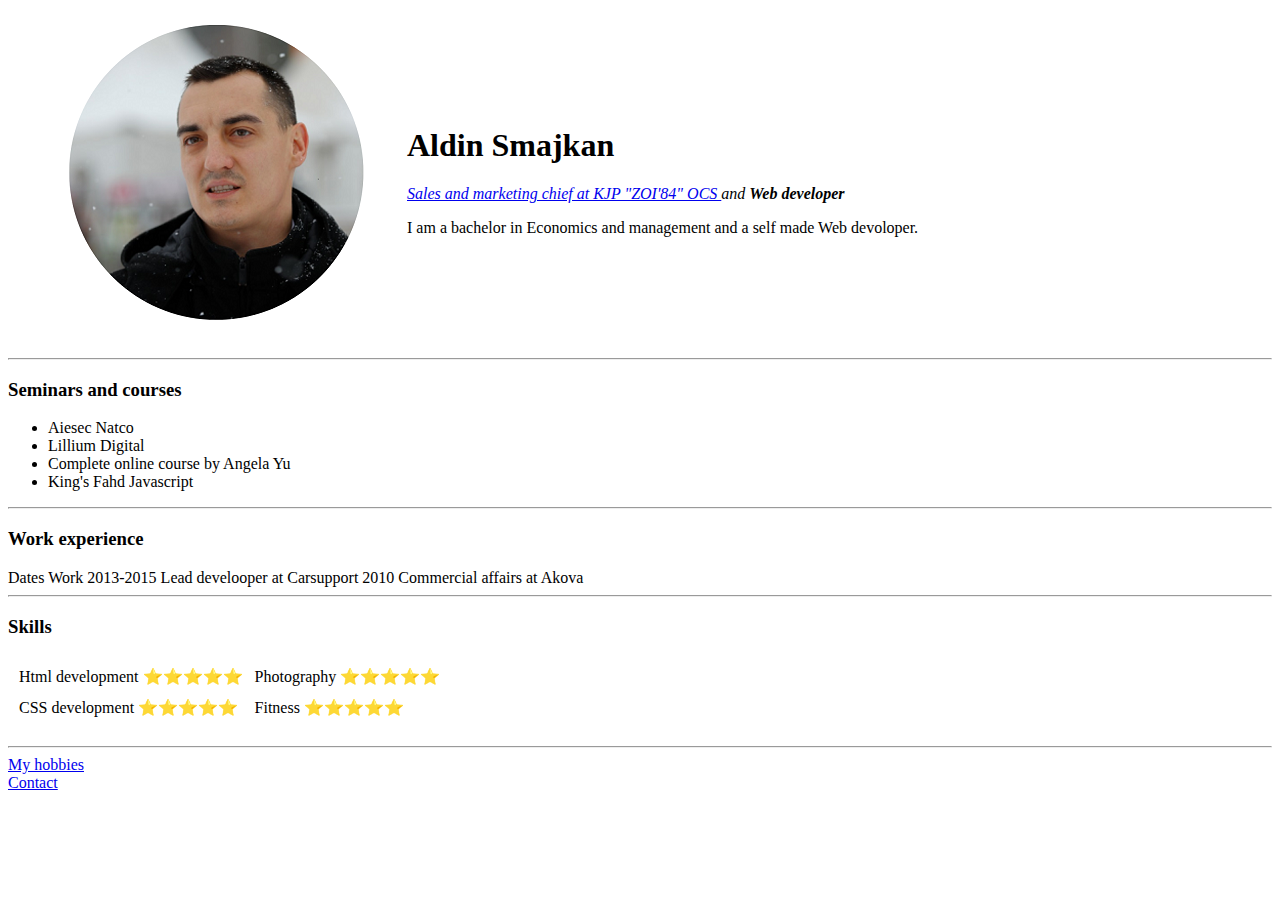
==== index.html @ 07b23452 "Add initial CV files" ====
<!DOCTYPE html>
<html lang="en" dir="ltr">

<head>
  <meta charset="utf-8">
  <title>Aldin's Personal Site</title>
</head>

<body>
  <table cellspacing="10">
    <tr>
      <td>  <img src="profilna.png" alt="Aldin's profile picture"></td>
      <td>  <h1>Aldin Smajkan</h1>
        <p><em><a href="https://www.zoi84.ba/">Sales and marketing chief at KJP "ZOI'84" OCS </a> and <strong>Web developer</strong></em></p>
        <p>I am a bachelor in Economics and management and a self made Web devoloper.</p></td>
    </tr>
  </table>
  <hr>
   <h3>Seminars and courses</h3>
   <ul>
     <li>Aiesec Natco</li>
     <li>Lillium Digital</li>
     <li>Complete online course by Angela Yu</li>
     <li>King's Fahd Javascript</li>
   </ul>
   <hr>
   <h3>Work experience</h3>
<table=cellspacing="10">
  <thead>
    <tr>
      <th>Dates</th>
      <th>Work</th>
    </tr>
  </thead>
  <tbody>
    <tr>
      <td>2013-2015</td>
      <td>Lead develooper at Carsupport</td>
    </tr>
    <tr>
      <td>2010</td>
      <td>Commercial affairs at Akova</td>
    </tr>
  </tbody>
</table>
<hr>
<h3>Skills</h3>
<table cellspacing="10">
  <tr> <td> Html development ⭐⭐⭐⭐⭐</td>
    <td> Photography ⭐⭐⭐⭐⭐</td>
  </tr>
  <td> CSS development ⭐⭐⭐⭐⭐</td>
  <td> Fitness ⭐⭐⭐⭐⭐</td>
  <tr>
  </tr>
</table>
<hr>
<a href="hobbies.html">My hobbies</a>
<br>
<a href="contact.html">Contact</a>
</body>
</html>
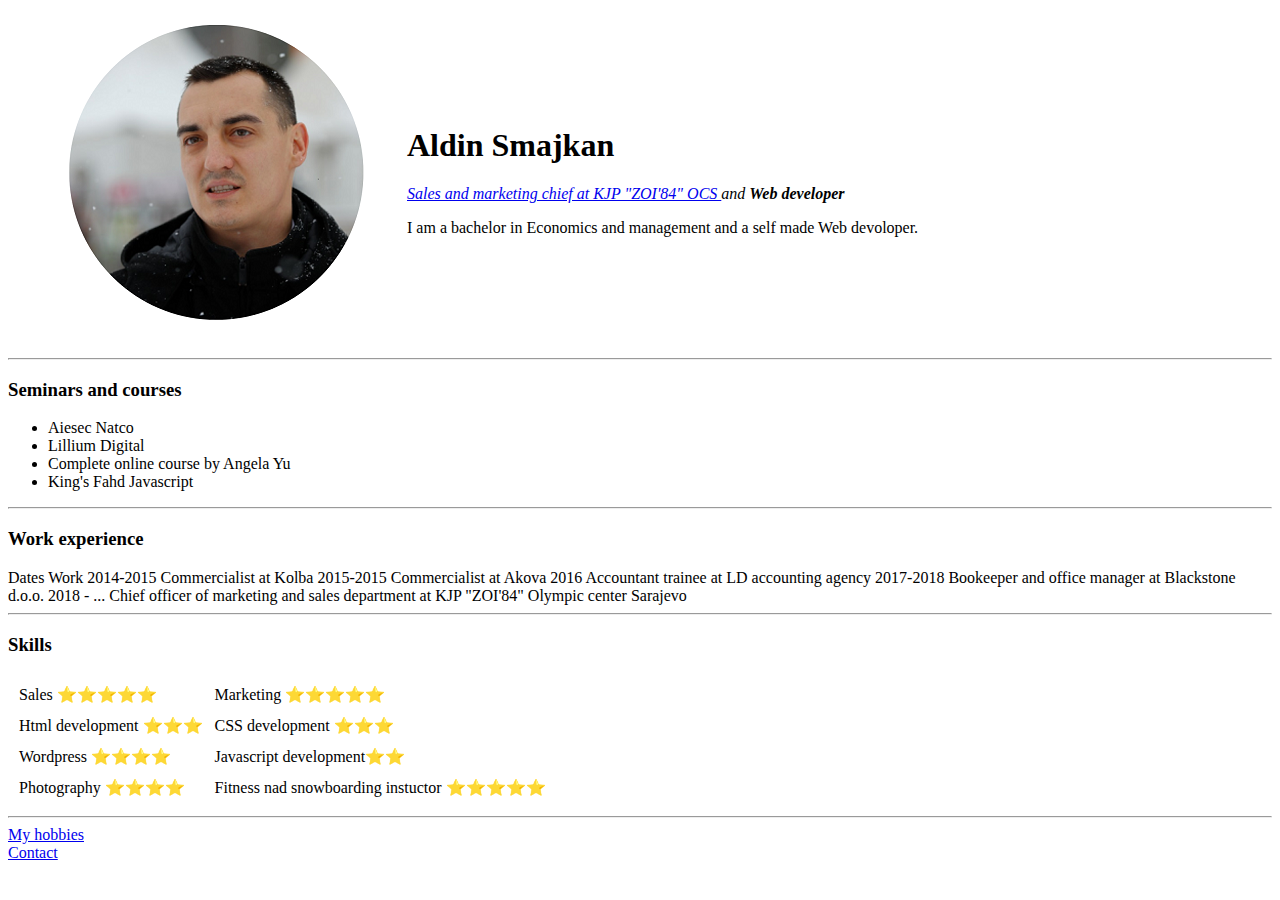
==== commit 24e274af: "Update index.html" ====
--- a/index.html
+++ b/index.html
@@ -34,24 +34,45 @@
   </thead>
   <tbody>
     <tr>
-      <td>2013-2015</td>
-      <td>Lead develooper at Carsupport</td>
+      <td>2014-2015</td>
+      <td>Commercialist at Kolba</td>
+    </tr>
+     <tr>
+      <td>2015-2015</td>
+      <td>Commercialist at Akova</td>
     </tr>
     <tr>
-      <td>2010</td>
-      <td>Commercial affairs at Akova</td>
+      <td>2016</td>
+      <td>Accountant trainee at LD accounting agency</td>
+    </tr>
+     </tr>
+    <tr>
+      <td>2017-2018</td>
+      <td>Bookeeper and office manager at Blackstone d.o.o.</td>
+    </tr>
+   </tr>
+    <tr>
+      <td>2018 - ...</td>
+      <td>Chief officer of marketing and sales department at KJP "ZOI'84" Olympic center Sarajevo</td>
     </tr>
   </tbody>
 </table>
 <hr>
 <h3>Skills</h3>
 <table cellspacing="10">
-  <tr> <td> Html development ⭐⭐⭐⭐⭐</td>
-    <td> Photography ⭐⭐⭐⭐⭐</td>
+  <tr> <td> Sales ⭐⭐⭐⭐⭐</td>
+    <td> Marketing ⭐⭐⭐⭐⭐</td>
   </tr>
-  <td> CSS development ⭐⭐⭐⭐⭐</td>
-  <td> Fitness ⭐⭐⭐⭐⭐</td>
+  <tr> <td> Html development ⭐⭐⭐</td>
+    <td> CSS development ⭐⭐⭐</td>
+  </tr>
+  <tr> 
+  <td> Wordpress ⭐⭐⭐⭐</td>
+  <td> Javascript development⭐⭐</td>
+    </tr>
   <tr>
+   <td> Photography ⭐⭐⭐⭐</td>
+  <td> Fitness nad snowboarding instuctor ⭐⭐⭐⭐⭐</td>
   </tr>
 </table>
 <hr>
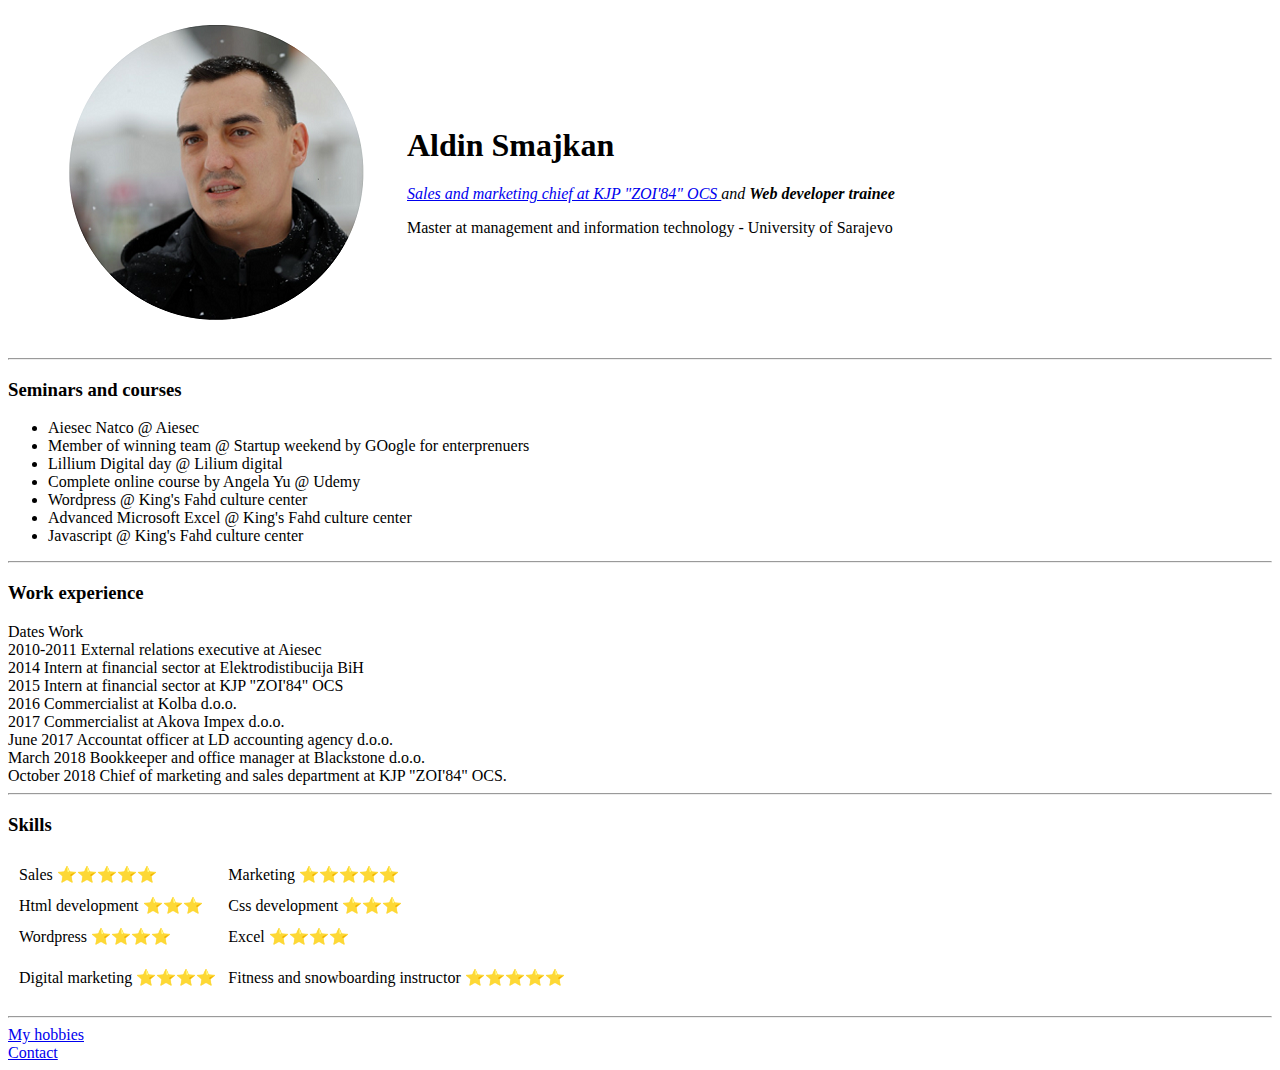
==== commit 40461a5b: "Add files via upload" ====
--- a/index.html
+++ b/index.html
@@ -11,50 +11,63 @@
     <tr>
       <td>  <img src="profilna.png" alt="Aldin's profile picture"></td>
       <td>  <h1>Aldin Smajkan</h1>
-        <p><em><a href="https://www.zoi84.ba/">Sales and marketing chief at KJP "ZOI'84" OCS </a> and <strong>Web developer</strong></em></p>
-        <p>I am a bachelor in Economics and management and a self made Web devoloper.</p></td>
+        <p><em><a href="https://www.zoi84.ba/">Sales and marketing chief at KJP "ZOI'84" OCS </a> and <strong>Web developer trainee</strong></em></p>
+        <p> Master at management and information technology - University of Sarajevo</p></td>
     </tr>
   </table>
   <hr>
    <h3>Seminars and courses</h3>
    <ul>
-     <li>Aiesec Natco</li>
-     <li>Lillium Digital</li>
-     <li>Complete online course by Angela Yu</li>
-     <li>King's Fahd Javascript</li>
+     <li>Aiesec Natco @ Aiesec</li>
+      <li> Member of winning team  @ Startup weekend by GOogle for enterprenuers</li>
+     <li>Lillium Digital day @ Lilium digital</li>
+     <li>Complete online course by Angela Yu @ Udemy</li>
+     <li>Wordpress @ King's Fahd culture center</li>
+      <li> Advanced Microsoft Excel @ King's Fahd culture center</li>
+      <li>Javascript @ King's Fahd culture center</li>
    </ul>
    <hr>
    <h3>Work experience</h3>
 <table=cellspacing="10">
   <thead>
     <tr>
-      <th>Dates</th>
+      <th>Dates</th> 
       <th>Work</th>
-    </tr>
+    </tr><br>
   </thead>
   <tbody>
     <tr>
-      <td>2014-2015</td>
-      <td>Commercialist at Kolba</td>
-    </tr>
-     <tr>
-      <td>2015-2015</td>
-      <td>Commercialist at Akova</td>
-    </tr>
+      <td>2010-2011</td>
+      <td>External relations executive at Aiesec</td>
+    </tr><br>
+    <tr>
+      <td>2014</td>
+      <td>Intern at financial sector at Elektrodistibucija BiH</td>
+    </tr><br>
+    <tr>
+      <td>2015</td>
+      <td>Intern at financial sector at KJP "ZOI'84" OCS</td>
+    </tr><br>
     <tr>
       <td>2016</td>
-      <td>Accountant trainee at LD accounting agency</td>
-    </tr>
-     </tr>
+      <td>Commercialist at Kolba d.o.o.</td>
+    </tr><br>
     <tr>
-      <td>2017-2018</td>
-      <td>Bookeeper and office manager at Blackstone d.o.o.</td>
-    </tr>
-   </tr>
+      <td>2017</td>
+      <td>Commercialist at Akova Impex d.o.o.</td>
+    </tr><br>
     <tr>
-      <td>2018 - ...</td>
-      <td>Chief officer of marketing and sales department at KJP "ZOI'84" Olympic center Sarajevo</td>
-    </tr>
+      <td>June 2017</td>
+      <td>Accountat officer at LD accounting agency d.o.o.</td>
+    </tr><br>
+    <tr>
+      <td>March 2018</td>
+      <td>Bookkeeper and office manager at Blackstone d.o.o.</td>
+    </tr><br>
+    <tr>
+      <td>October 2018</td>
+      <td>Chief of marketing and sales department at KJP "ZOI'84" OCS.</td>
+    </tr><br>
   </tbody>
 </table>
 <hr>
@@ -64,15 +77,15 @@
     <td> Marketing ⭐⭐⭐⭐⭐</td>
   </tr>
   <tr> <td> Html development ⭐⭐⭐</td>
-    <td> CSS development ⭐⭐⭐</td>
+    <td> Css development ⭐⭐⭐</td>
   </tr>
-  <tr> 
   <td> Wordpress ⭐⭐⭐⭐</td>
-  <td> Javascript development⭐⭐</td>
-    </tr>
+  <td> Excel ⭐⭐⭐⭐</td>
   <tr>
-   <td> Photography ⭐⭐⭐⭐</td>
-  <td> Fitness nad snowboarding instuctor ⭐⭐⭐⭐⭐</td>
+  </tr>
+  <td> Digital marketing ⭐⭐⭐⭐</td>
+  <td> Fitness and snowboarding instructor ⭐⭐⭐⭐⭐</td>
+  <tr>
   </tr>
 </table>
 <hr>
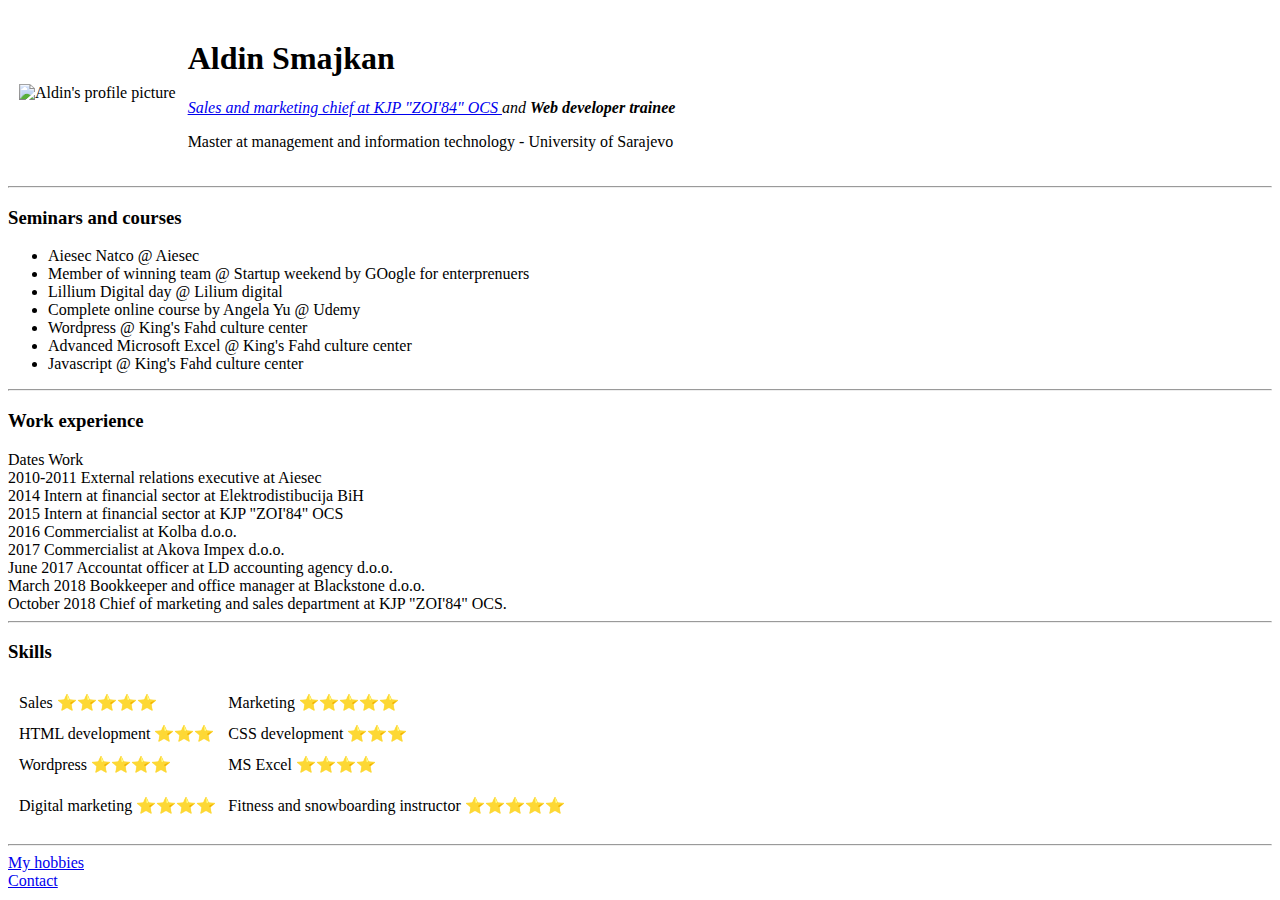
==== commit a51e506b: "Add initial CV files" ====
--- a/index.html
+++ b/index.html
@@ -4,12 +4,13 @@
 <head>
   <meta charset="utf-8">
   <title>Aldin's Personal Site</title>
+  <link rel="stylesheet" href="css/styles.css">
 </head>
 
 <body>
   <table cellspacing="10">
     <tr>
-      <td>  <img src="profilna.png" alt="Aldin's profile picture"></td>
+      <td>  <img src="https://avaz.ba/media/2022/01/08/1692283/thumbs/800x450.jpg"  alt="Aldin's profile picture"></td>
       <td>  <h1>Aldin Smajkan</h1>
         <p><em><a href="https://www.zoi84.ba/">Sales and marketing chief at KJP "ZOI'84" OCS </a> and <strong>Web developer trainee</strong></em></p>
         <p> Master at management and information technology - University of Sarajevo</p></td>
@@ -31,7 +32,7 @@
 <table=cellspacing="10">
   <thead>
     <tr>
-      <th>Dates</th> 
+      <th>Dates</th>
       <th>Work</th>
     </tr><br>
   </thead>
@@ -70,17 +71,17 @@
     </tr><br>
   </tbody>
 </table>
-<hr>
+          <hr>
 <h3>Skills</h3>
 <table cellspacing="10">
   <tr> <td> Sales ⭐⭐⭐⭐⭐</td>
     <td> Marketing ⭐⭐⭐⭐⭐</td>
   </tr>
-  <tr> <td> Html development ⭐⭐⭐</td>
-    <td> Css development ⭐⭐⭐</td>
+  <tr> <td> HTML development ⭐⭐⭐</td>
+    <td> CSS development ⭐⭐⭐</td>
   </tr>
   <td> Wordpress ⭐⭐⭐⭐</td>
-  <td> Excel ⭐⭐⭐⭐</td>
+  <td> MS Excel ⭐⭐⭐⭐</td>
   <tr>
   </tr>
   <td> Digital marketing ⭐⭐⭐⭐</td>
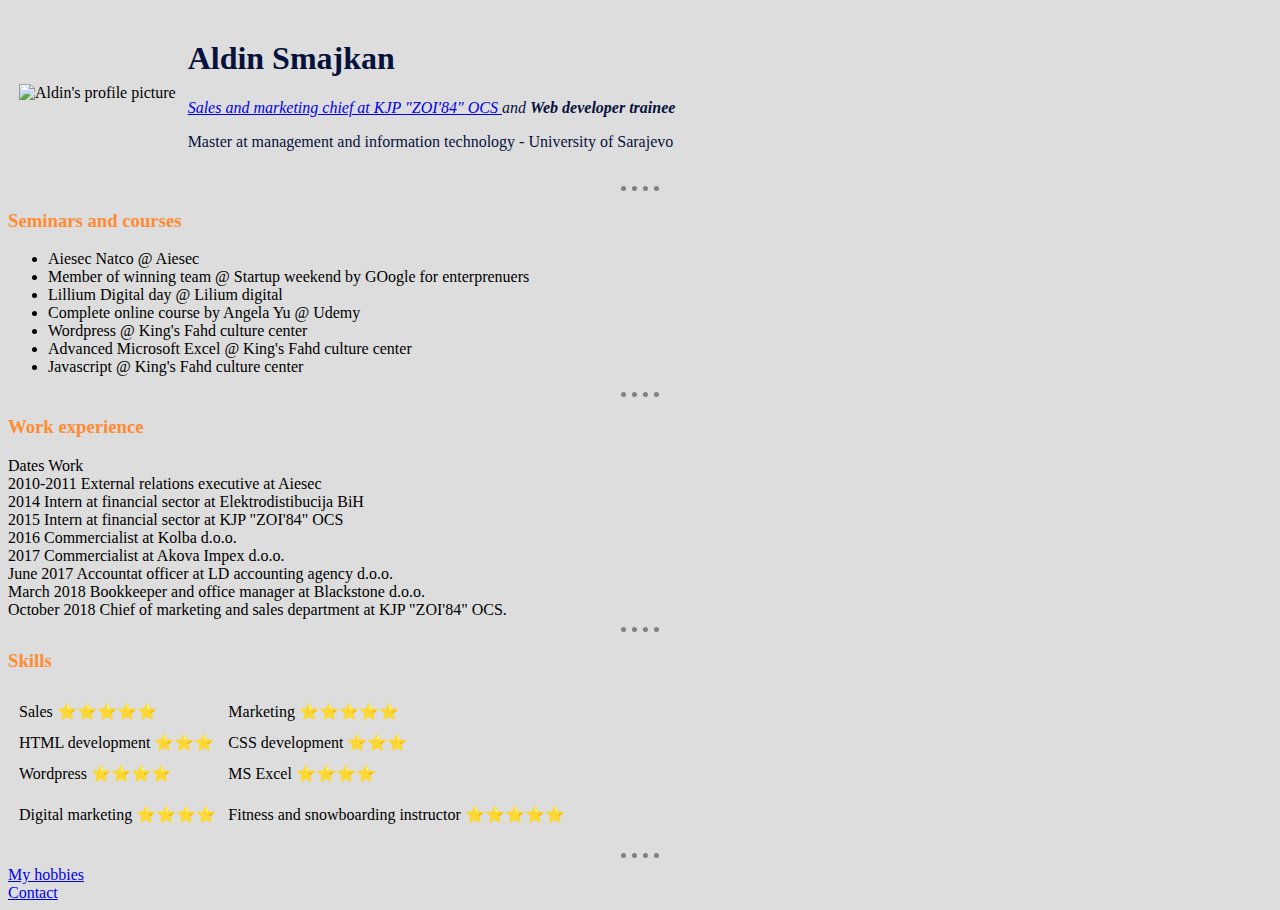
==== commit 0803b023: "Add initial CV files" ====
--- a/index.html
+++ b/index.html
@@ -4,7 +4,7 @@
 <head>
   <meta charset="utf-8">
   <title>Aldin's Personal Site</title>
-  <link rel="stylesheet" href="css/styles.css">
+  <link rel="stylesheet" href="styles.css">
 </head>
 
 <body>
--- a/styles.css
+++ b/styles.css
@@ -0,0 +1,24 @@
+
+  body {
+    background-color: #DDDDDD;
+  }
+   hr {
+     border-style: none;
+     border-top-style: dotted;
+     border-color: grey;
+     border-width: 5px;
+     width: 3%;
+   }
+   img {
+     height: 150px;
+     width: 200px;
+   }
+   h1 {
+     color: #06113C;
+   }
+   h3 {
+     color: #FF8C32;
+   }
+   p {
+     color: #06113C;
+   }
